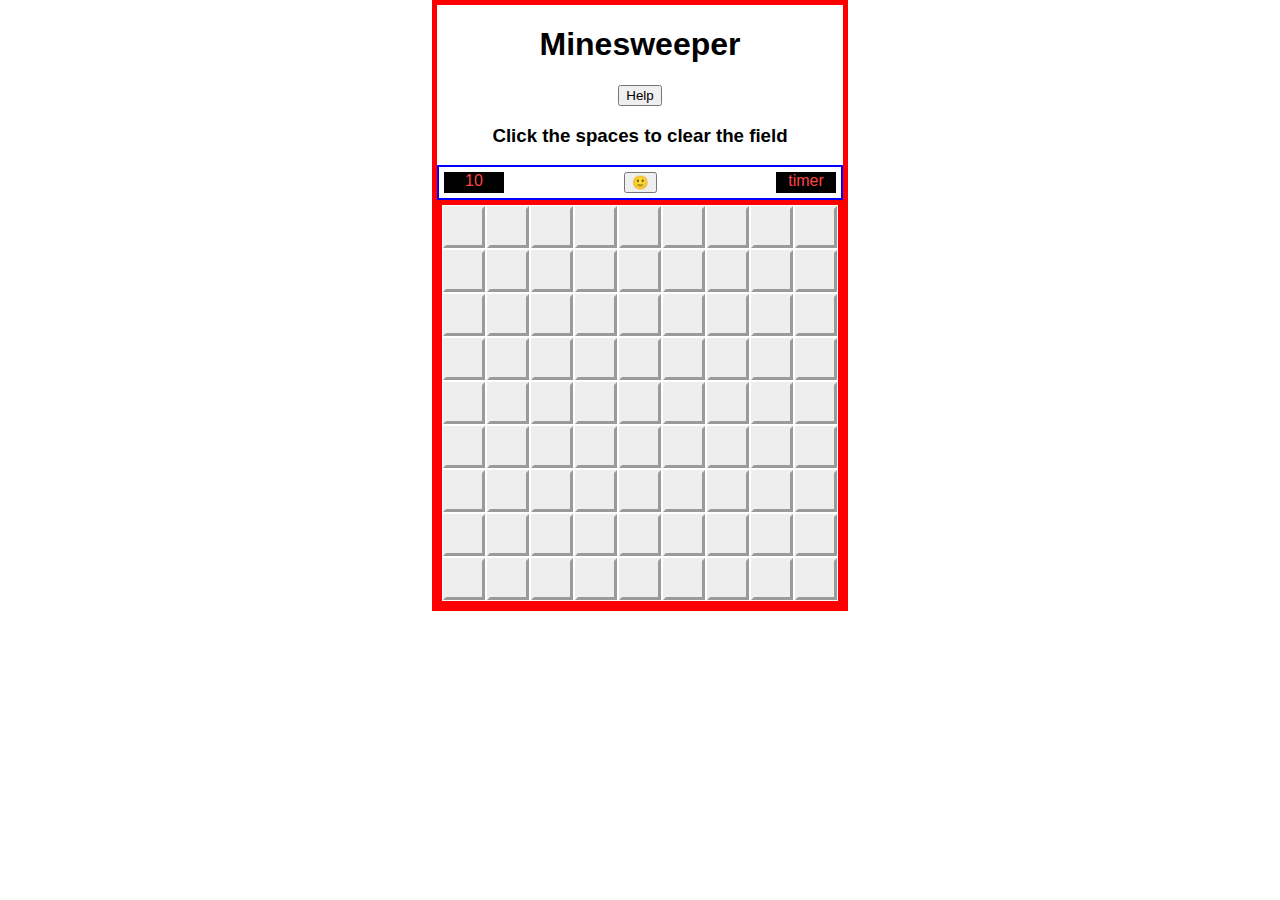
==== index.html @ 814c492c "initializing project in public GitHub account" ====
<!DOCTYPE html>
<html lang="en">

<!-- Minesweeper
Unit 1 project
Dallas Van Wyk
SEB-PT 1021 -->

<head>
    <meta charset="UTF-8">
    <meta name="viewport" content="width=device-width, initial-scale=1.0">
    <title>Minesweeper</title>
    <link rel="stylesheet" href="./css/style.css">
    <script defer src="js/app.js"></script>
</head>

<body>

    <h1>Minesweeper</h1>

    <button id="help">Help</button>

    <p id="help-topic">There are 10 mines in the field below. All cells start off hidden. Clicking on a cell reveals either a mine, or a number indicating the number of adjacent cells that contain mines. A blank cell has no adjacent mines! Use this information to reveal all the spaces without mines, while not clicking on any mine spaces. Once you've cleared all the non-mine spaces, you win the game! If you reveal a mine, you lose.</p>

    <h3 id="message">Message</h3>
    
    <div id="header-panel">

        <div id="flagcount">
            flagcount
        </div>

        <button id="smiley">
            smiley
        </button>

        <div id="timer">
            timer
        </div>

    </div>

    <div id="playfield">

    </div>

</body>

</html>
---- css/style.css ----
body {
    text-align: center;
    border: solid red 5px;
    font-family: sans-serif;
    /* display: flex; */
    max-width: fit-content;
    margin: auto;
}

#help-topic {
    display: none;
    max-width:400px;
    /* max-height: 0px; */
}

#header-panel {
    /* max-width: 500px; */
    display: flex;
    justify-content: space-between;
    border: solid blue 2px;
}

#flagcount,
#timer {
    color: #FF4444;
    background-color: black;
    margin: 5px;
    min-width: 60px;
}

#smiley {
    margin: 5px;
}

#playfield {
    /* align-self: center; */
    /* want to change this to flexbox */
    /* display: grid; */
    max-width: fit-content;
    /* grid-template-rows: repeat(8, 1fr); */
    /* grid-template-columns: repeat(9, 1fr); */
    border: solid red 5px;
}

.row {
    /* border: solid red 2px; */
    display: flex;
}

.cell {
    min-height: 30px;
    min-width: 30px;
    padding: 3px;
    font-weight: bold;
    /* max-width: 40px; */
    background-color: #eeeeee;
    margin: 1px;
    border-style: outset;

    display: flex;
    align-items: center;
    justify-content: center;
}

.revealed {
    background-color: #cccccc;
    border-style: inset;
}

/* .revealed must be kept BELOW .cell */
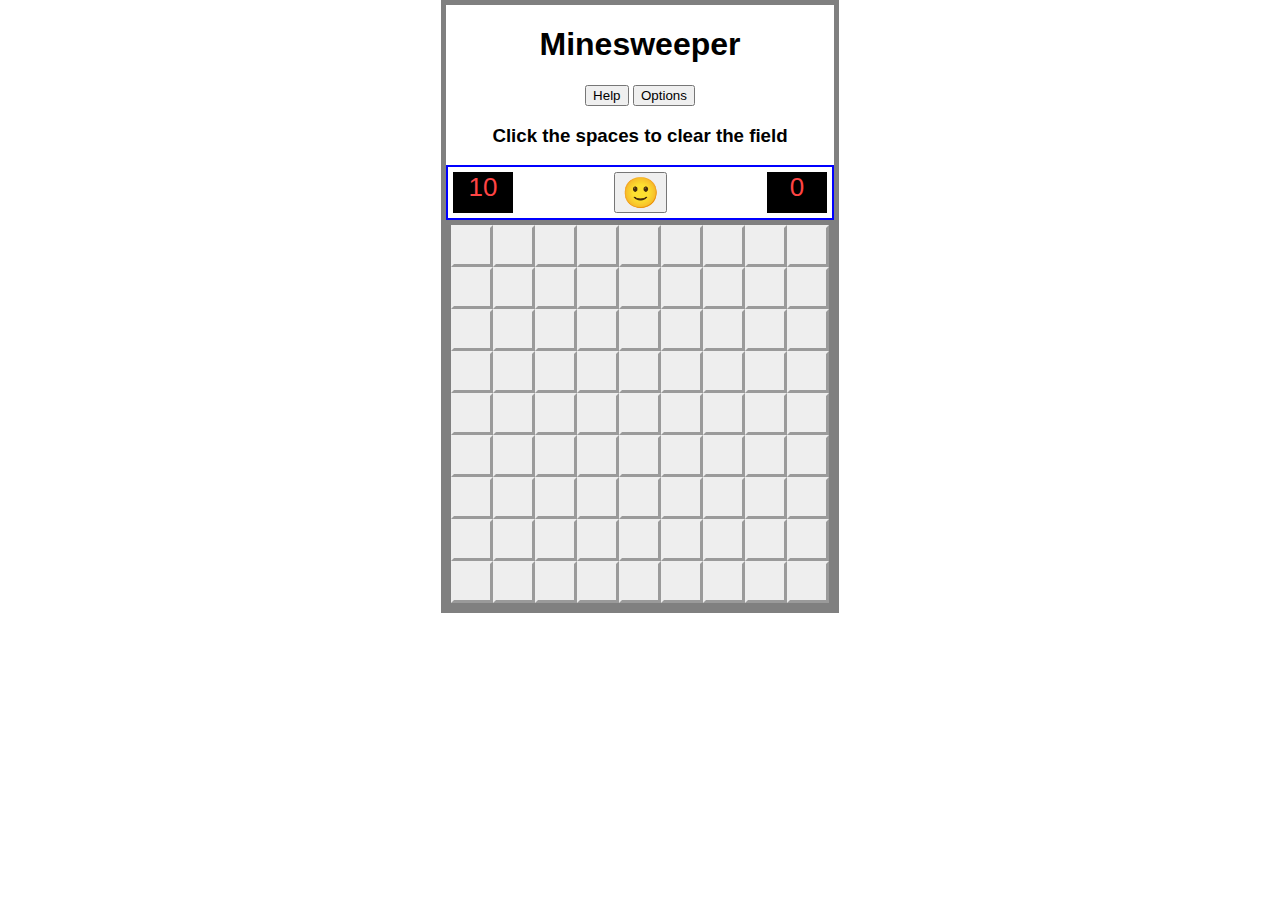
==== commit 1fc346ae: "added options button to toggle qmarks. removed ability to add flags when game is ended." ====
--- a/index.html
+++ b/index.html
@@ -19,6 +19,7 @@
     <h1>Minesweeper</h1>
 
     <button id="help">Help</button>
+    <button id="options">Options</button>
 
     <p id="help-topic">There are 10 mines in the field below. All cells start off hidden. Clicking on a cell reveals either a mine, or a number indicating the number of adjacent cells that contain mines. A blank cell has no adjacent mines! Use this information to reveal all the spaces without mines, while not clicking on any mine spaces. Once you've cleared all the non-mine spaces, you win the game! If you reveal a mine, you lose.</p>
 
--- a/css/style.css
+++ b/css/style.css
@@ -1,20 +1,17 @@
 body {
     text-align: center;
-    border: solid red 5px;
+    border: solid gray 5px;
     font-family: sans-serif;
-    /* display: flex; */
     max-width: fit-content;
     margin: auto;
 }
 
 #help-topic {
     display: none;
-    max-width:400px;
-    /* max-height: 0px; */
+    max-width: 360px;
 }
 
 #header-panel {
-    /* max-width: 500px; */
     display: flex;
     justify-content: space-between;
     border: solid blue 2px;
@@ -26,24 +23,21 @@
     background-color: black;
     margin: 5px;
     min-width: 60px;
+    font-size:26px;
 }
 
 #smiley {
     margin: 5px;
+    font-size: 30px;
 }
 
 #playfield {
-    /* align-self: center; */
-    /* want to change this to flexbox */
-    /* display: grid; */
+    /* may want to change this to flexbox */
     max-width: fit-content;
-    /* grid-template-rows: repeat(8, 1fr); */
-    /* grid-template-columns: repeat(9, 1fr); */
-    border: solid red 5px;
+    border: solid gray 5px;
 }
 
 .row {
-    /* border: solid red 2px; */
     display: flex;
 }
 
@@ -52,9 +46,8 @@
     min-width: 30px;
     padding: 3px;
     font-weight: bold;
-    /* max-width: 40px; */
     background-color: #eeeeee;
-    margin: 1px;
+    margin: 0px;
     border-style: outset;
 
     display: flex;
@@ -63,8 +56,7 @@
 }
 
 .revealed {
+    /* .revealed must be kept BELOW .cell */
     background-color: #cccccc;
     border-style: inset;
 }
-
-/* .revealed must be kept BELOW .cell */